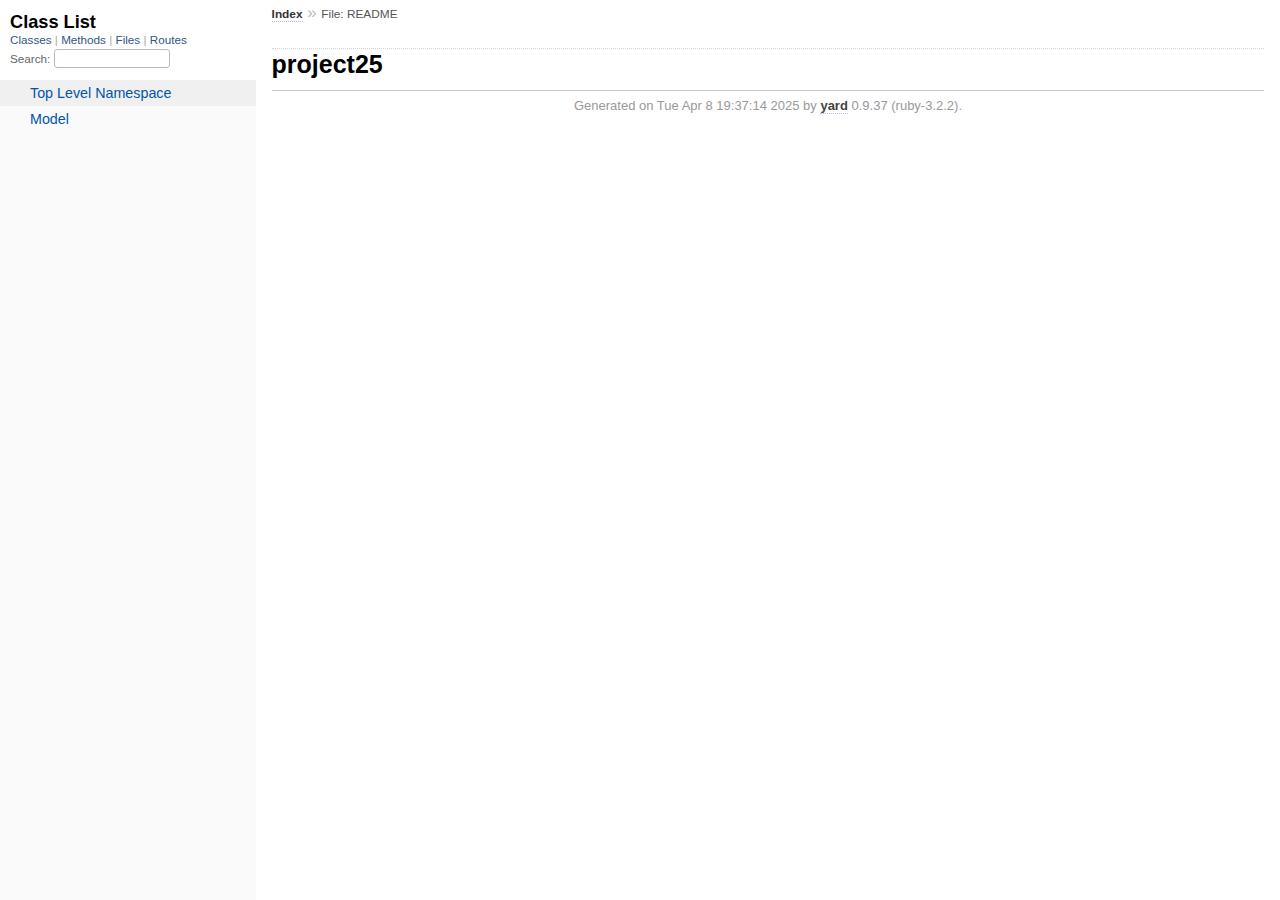
==== doc/index.html @ ca244c28 "1" ====
<!DOCTYPE html>
<html>
  <head>
    <meta charset="UTF-8">
<meta name="viewport" content="width=device-width, initial-scale=1.0">
<title>
  File: README
  
    &mdash; Documentation by YARD 0.9.37
  
</title>

  <link rel="stylesheet" href="css/style.css" type="text/css" />

  <link rel="stylesheet" href="css/common.css" type="text/css" />

<script type="text/javascript">
  pathId = "README";
  relpath = '';
</script>


  <script type="text/javascript" charset="utf-8" src="js/jquery.js"></script>

  <script type="text/javascript" charset="utf-8" src="js/app.js"></script>

  <script type="text/javascript" charset="utf-8" src="js/custom.js"></script>


  </head>
  <body>
    <div class="nav_wrap">
      <iframe id="nav" src="class_list.html?1"></iframe>
      <div id="resizer"></div>
    </div>

    <div id="main" tabindex="-1">
      <div id="header">
        <div id="menu">
  
    <a href="_index.html">Index</a> &raquo; 
    <span class="title">File: README</span>
  
</div>

        <div id="search">
  
    <a class="full_list_link" id="class_list_link"
        href="class_list.html">

        <svg width="24" height="24">
          <rect x="0" y="4" width="24" height="4" rx="1" ry="1"></rect>
          <rect x="0" y="12" width="24" height="4" rx="1" ry="1"></rect>
          <rect x="0" y="20" width="24" height="4" rx="1" ry="1"></rect>
        </svg>
    </a>
  
</div>
        <div class="clear"></div>
      </div>

      <div id="content"><div id='filecontents'>
<h1 id="label-project25">project25</h1>
</div></div>

      <div id="footer">
  Generated on Tue Apr  8 19:37:14 2025 by
  <a href="https://yardoc.org" title="Yay! A Ruby Documentation Tool" target="_parent">yard</a>
  0.9.37 (ruby-3.2.2).
</div>

    </div>
  </body>
</html>
---- doc/css/style.css ----
html {
  width: 100%;
  height: 100%;
}
body {
  font-family: "Lucida Sans", "Lucida Grande", Verdana, Arial, sans-serif;
  font-size: 13px;
  width: 100%;
  margin: 0;
  padding: 0;
  display: flex;
  display: -webkit-flex;
  display: -ms-flexbox;
}

#nav {
  position: relative;
  width: 100%;
  height: 100%;
  border: 0;
  border-right: 1px dotted #eee;
  overflow: auto;
}
.nav_wrap {
  margin: 0;
  padding: 0;
  width: 20%;
  height: 100%;
  position: relative;
  display: flex;
  display: -webkit-flex;
  display: -ms-flexbox;
  flex-shrink: 0;
  -webkit-flex-shrink: 0;
  -ms-flex: 1 0;
}
#resizer {
  position: absolute;
  right: -5px;
  top: 0;
  width: 10px;
  height: 100%;
  cursor: col-resize;
  z-index: 9999;
}
#main {
  flex: 5 1;
  -webkit-flex: 5 1;
  -ms-flex: 5 1;
  outline: none;
  position: relative;
  background: #fff;
  padding: 1.2em;
  padding-top: 0.2em;
  box-sizing: border-box;
}

@media (max-width: 920px) {
  .nav_wrap { width: 100%; top: 0; right: 0; overflow: visible; position: absolute; }
  #resizer { display: none; }
  #nav {
    z-index: 9999;
    background: #fff;
    display: none;
    position: absolute;
    top: 40px;
    right: 12px;
    width: 500px;
    max-width: 80%;
    height: 80%;
    overflow-y: scroll;
    border: 1px solid #999;
    border-collapse: collapse;
    box-shadow: -7px 5px 25px #aaa;
    border-radius: 2px;
  }
}

@media (min-width: 920px) {
  body { height: 100%; overflow: hidden; }
  #main { height: 100%; overflow: auto; }
  #search { display: none; }
}

@media (max-width: 320px) {
  body { height: 100%; overflow: hidden; overflow-wrap: break-word; }
  #main { height: 100%; overflow: auto; }
}

#main img { max-width: 100%; }
h1 { font-size: 25px; margin: 1em 0 0.5em; padding-top: 4px; border-top: 1px dotted #d5d5d5; }
h1.noborder { border-top: 0px; margin-top: 0; padding-top: 4px; }
h1.title { margin-bottom: 10px; }
h1.alphaindex { margin-top: 0; font-size: 22px; }
h2 {
  padding: 0;
  padding-bottom: 3px;
  border-bottom: 1px #aaa solid;
  font-size: 1.4em;
  margin: 1.8em 0 0.5em;
  position: relative;
}
h2 small { font-weight: normal; font-size: 0.7em; display: inline; position: absolute; right: 0; }
h2 small a {
  display: block;
  height: 20px;
  border: 1px solid #aaa;
  border-bottom: 0;
  border-top-left-radius: 5px;
  background: #f8f8f8;
  position: relative;
  padding: 2px 7px;
}
a { font-weight: 550; }
.clear { clear: both; }
.inline { display: inline; }
.inline p:first-child { display: inline; }
.docstring, .tags, #filecontents { font-size: 15px; line-height: 1.5145em; }
.docstring p > code, .docstring p > tt, .tags p > code, .tags p > tt {
  color: #c7254e; background: #f9f2f4; padding: 2px 4px; font-size: 1em;
  border-radius: 4px;
}
.docstring h1, .docstring h2, .docstring h3, .docstring h4 { padding: 0; border: 0; border-bottom: 1px dotted #bbb; }
.docstring h1 { font-size: 1.2em; }
.docstring h2 { font-size: 1.1em; }
.docstring h3, .docstring h4 { font-size: 1em; border-bottom: 0; padding-top: 10px; }
.summary_desc .object_link a, .docstring .object_link a {
  font-family: monospace; font-size: 1.05em;
  color: #05a; background: #EDF4FA; padding: 2px 4px; font-size: 1em;
  border-radius: 4px;
}
.rdoc-term { padding-right: 25px; font-weight: bold; }
.rdoc-list p { margin: 0; padding: 0; margin-bottom: 4px; }
.summary_desc pre.code .object_link a, .docstring pre.code .object_link a {
  padding: 0px; background: inherit; color: inherit; border-radius: inherit;
}

/* style for <table> */
#filecontents table, .docstring table { border-collapse: collapse; }
#filecontents table th, #filecontents table td,
.docstring table th, .docstring table td { border: 1px solid #ccc; padding: 8px; padding-right: 17px; }
#filecontents table tr:nth-child(odd),
.docstring table tr:nth-child(odd) { background: #eee; }
#filecontents table tr:nth-child(even),
.docstring table tr:nth-child(even) { background: #fff; }
#filecontents table th, .docstring table th { background: #fff; }

/* style for <ul> */
#filecontents li > p, .docstring li > p { margin: 0px; }
#filecontents ul, .docstring ul { padding-left: 20px; }
/* style for <dl> */
#filecontents dl, .docstring dl { border: 1px solid #ccc; }
#filecontents dt, .docstring dt { background: #ddd; font-weight: bold; padding: 3px 5px; }
#filecontents dd, .docstring dd { padding: 5px 0px; margin-left: 18px; }
#filecontents dd > p, .docstring dd > p { margin: 0px; }

.note {
  color: #222;
  margin: 20px 0;
  padding: 10px;
  border: 1px solid #eee;
  border-radius: 3px;
  display: block;
}
.docstring .note {
  border-left-color: #ccc;
  border-left-width: 5px;
}
.note.todo { background: #ffffc5; border-color: #ececaa; }
.note.returns_void { background: #efefef; }
.note.deprecated { background: #ffe5e5; border-color: #e9dada; }
.note.title.deprecated { background: #ffe5e5; border-color: #e9dada; }
.note.private { background: #ffffc5; border-color: #ececaa; }
.note.title { padding: 3px 6px; font-size: 0.9em; font-family: "Lucida Sans", "Lucida Grande", Verdana, Arial, sans-serif; display: inline; }
.summary_signature + .note.title { margin-left: 7px; }
h1 .note.title { font-size: 0.5em; font-weight: normal; padding: 3px 5px; position: relative; top: -3px; text-transform: capitalize; }
.note.title { background: #efefef; }
.note.title.constructor { color: #fff; background: #6a98d6; border-color: #6689d6; }
.note.title.writeonly { color: #fff; background: #45a638; border-color: #2da31d; }
.note.title.readonly { color: #fff; background: #6a98d6; border-color: #6689d6; }
.note.title.private { background: #d5d5d5; border-color: #c5c5c5; }
.note.title.not_defined_here { background: transparent; border: none; font-style: italic; }
.discussion .note { margin-top: 6px; }
.discussion .note:first-child { margin-top: 0; }

h3.inherited {
  font-style: italic;
  font-family: "Lucida Sans", "Lucida Grande", Verdana, Arial, sans-serif;
  font-weight: normal;
  padding: 0;
  margin: 0;
  margin-top: 12px;
  margin-bottom: 3px;
  font-size: 13px;
}
p.inherited {
  padding: 0;
  margin: 0;
  margin-left: 25px;
}

.box_info dl {
  margin: 0;
  border: 0;
  width: 100%;
  font-size: 1em;
  display: flex;
  display: -webkit-flex;
  display: -ms-flexbox;
}
.box_info dl dt {
  flex-shrink: 0;
  -webkit-flex-shrink: 1;
  -ms-flex-shrink: 1;
  width: 100px;
  text-align: right;
  font-weight: bold;
  border: 1px solid #aaa;
  border-width: 1px 0px 0px 1px;
  padding: 6px 0;
  padding-right: 10px;
}
.box_info dl dd {
  flex-grow: 1;
  -webkit-flex-grow: 1;
  -ms-flex: 1;
  max-width: 420px;
  padding: 6px 0;
  padding-right: 20px;
  border: 1px solid #aaa;
  border-width: 1px 1px 0 0;
  overflow: hidden;
  position: relative;
}
.box_info dl:last-child > * {
  border-bottom: 1px solid #aaa;
}
.box_info dl:nth-child(odd) > * { background: #eee; }
.box_info dl:nth-child(even) > * { background: #fff; }
.box_info dl > * { margin: 0; }

ul.toplevel { list-style: none; padding-left: 0; font-size: 1.1em; }
.index_inline_list { padding-left: 0; font-size: 1.1em; }

.index_inline_list li {
  list-style: none;
  display: inline-block;
  padding: 0 12px;
  line-height: 30px;
  margin-bottom: 5px;
}

dl.constants { margin-left: 10px; }
dl.constants dt { font-weight: bold; font-size: 1.1em; margin-bottom: 5px; }
dl.constants.compact dt { display: inline-block; font-weight: normal }
dl.constants dd { width: 75%; white-space: pre; font-family: monospace; margin-bottom: 18px; }
dl.constants .docstring .note:first-child { margin-top: 5px; }

.summary_desc {
  margin-left: 32px;
  display: block;
  font-family: sans-serif;
  font-size: 1.1em;
  margin-top: 8px;
  line-height: 1.5145em;
  margin-bottom: 0.8em;
}
.summary_desc tt { font-size: 0.9em; }
dl.constants .note { padding: 2px 6px; padding-right: 12px; margin-top: 6px; }
dl.constants .docstring { margin-left: 32px; font-size: 0.9em; font-weight: normal; }
dl.constants .tags { padding-left: 32px; font-size: 0.9em; line-height: 0.8em; }
dl.constants .discussion *:first-child { margin-top: 0; }
dl.constants .discussion *:last-child { margin-bottom: 0; }

.method_details { border-top: 1px dotted #ccc; margin-top: 25px; padding-top: 0; }
.method_details.first { border: 0; margin-top: 5px; }
.method_details.first h3.signature { margin-top: 1em; }
p.signature, h3.signature {
  font-size: 1.1em; font-weight: normal; font-family: Monaco, Consolas, Courier, monospace;
  padding: 6px 10px; margin-top: 1em;
  background: #E8F4FF; border: 1px solid #d8d8e5; border-radius: 5px;
}
p.signature tt,
h3.signature tt { font-family: Monaco, Consolas, Courier, monospace; }
p.signature .overload,
h3.signature .overload { display: block; }
p.signature .extras,
h3.signature .extras { font-weight: normal; font-family: sans-serif; color: #444; font-size: 1em; }
p.signature .not_defined_here,
h3.signature .not_defined_here,
p.signature .aliases,
h3.signature .aliases { display: block; font-weight: normal; font-size: 0.9em; font-family: sans-serif; margin-top: 0px; color: #555; }
p.signature .aliases .names,
h3.signature .aliases .names { font-family: Monaco, Consolas, Courier, monospace; font-weight: bold; color: #000; font-size: 1.2em; }

.tags .tag_title { font-size: 1.05em; margin-bottom: 0; font-weight: bold; }
.tags .tag_title tt { color: initial; padding: initial; background: initial; }
.tags ul { margin-top: 5px; padding-left: 30px; list-style: square; }
.tags ul li { margin-bottom: 3px; }
.tags ul .name { font-family: monospace; font-weight: bold; }
.tags ul .note { padding: 3px 6px; }
.tags { margin-bottom: 12px; }

.tags .examples .tag_title { margin-bottom: 10px; font-weight: bold; }
.tags .examples .inline p { padding: 0; margin: 0; font-weight: bold; font-size: 1em; }
.tags .examples .inline p:before { content: "▸"; font-size: 1em; margin-right: 5px; }

.tags .overload .overload_item { list-style: none; margin-bottom: 25px; }
.tags .overload .overload_item .signature {
  padding: 2px 8px;
  background: #F1F8FF; border: 1px solid #d8d8e5; border-radius: 3px;
}
.tags .overload .signature { margin-left: -15px; font-family: monospace; display: block; font-size: 1.1em; }
.tags .overload .docstring { margin-top: 15px; }

.defines { display: none; }

#method_missing_details .notice.this { position: relative; top: -8px; color: #888; padding: 0; margin: 0; }

.showSource { font-size: 0.9em; }
.showSource a, .showSource a:visited { text-decoration: none; color: #666; }

#content a, #content a:visited { text-decoration: none; color: #05a; }
#content a:hover { background: #ffffa5; }

ul.summary {
  list-style: none;
  font-family: monospace;
  font-size: 1em;
  line-height: 1.5em;
  padding-left: 0px;
}
ul.summary a, ul.summary a:visited {
  text-decoration: none; font-size: 1.1em;
}
ul.summary li { margin-bottom: 5px; }
.summary_signature { padding: 4px 8px; background: #f8f8f8; border: 1px solid #f0f0f0; border-radius: 5px; }
.summary_signature:hover { background: #CFEBFF; border-color: #A4CCDA; cursor: pointer; }
.summary_signature.deprecated { background: #ffe5e5; border-color: #e9dada; }
ul.summary.compact li { display: inline-block; margin: 0px 5px 0px 0px; line-height: 2.6em;}
ul.summary.compact .summary_signature { padding: 5px 7px; padding-right: 4px; }
#content .summary_signature:hover a,
#content .summary_signature:hover a:visited {
  background: transparent;
  color: #049;
}

p.inherited a { font-family: monospace; font-size: 0.9em; }
p.inherited { word-spacing: 5px; font-size: 1.2em; }

p.children { font-size: 1.2em; }
p.children a { font-size: 0.9em; }
p.children strong { font-size: 0.8em; }
p.children strong.modules { padding-left: 5px; }

ul.fullTree { display: none; padding-left: 0; list-style: none; margin-left: 0; margin-bottom: 10px; }
ul.fullTree ul { margin-left: 0; padding-left: 0; list-style: none; }
ul.fullTree li { text-align: center; padding-top: 18px; padding-bottom: 12px; background: url([data-uri]) no-repeat top center; }
ul.fullTree li:first-child { padding-top: 0; background: transparent; }
ul.fullTree li:last-child { padding-bottom: 0; }
.showAll ul.fullTree { display: block; }
.showAll .inheritName { display: none; }

#search { position: absolute; right: 12px; top: 0px; z-index: 9000; }
#search a {
  display: block; float: left;
  padding: 4px 8px; text-decoration: none; color: #05a; fill: #05a;
  border: 1px solid #d8d8e5;
  border-bottom-left-radius: 3px; border-bottom-right-radius: 3px;
  background: #F1F8FF;
  box-shadow: -1px 1px 3px #ddd;
}
#search a:hover { background: #f5faff; color: #06b; fill: #06b; }
#search a.active {
  background: #568; padding-bottom: 20px; color: #fff; fill: #fff;
  border: 1px solid #457;
  border-top-left-radius: 5px; border-top-right-radius: 5px;
}
#search a.inactive { color: #999; fill: #999; }
.inheritanceTree, .toggleDefines {
  float: right;
  border-left: 1px solid #aaa;
  position: absolute; top: 0; right: 0;
  height: 100%;
  background: #f6f6f6;
  padding: 5px;
  min-width: 55px;
  text-align: center;
}

#menu { font-size: 1.3em; color: #bbb; }
#menu .title, #menu a { font-size: 0.7em; }
#menu .title a { font-size: 1em; }
#menu .title { color: #555; }
#menu a, #menu a:visited { color: #333; text-decoration: none; border-bottom: 1px dotted #bbd; }
#menu a:hover { color: #05a; }

#footer { margin-top: 15px; border-top: 1px solid #ccc; text-align: center; padding: 7px 0; color: #999; }
#footer a, #footer a:visited { color: #444; text-decoration: none; border-bottom: 1px dotted #bbd; }
#footer a:hover { color: #05a; }

#listing ul.alpha { font-size: 1.1em; }
#listing ul.alpha { margin: 0; padding: 0; padding-bottom: 10px; list-style: none; }
#listing ul.alpha li.letter { font-size: 1.4em; padding-bottom: 10px; }
#listing ul.alpha ul { margin: 0; padding-left: 15px; }
#listing ul small { color: #666; font-size: 0.7em; }

li.r1 { background: #f0f0f0; }
li.r2 { background: #fafafa; }

#content ul.summary li.deprecated .summary_signature a,
#content ul.summary li.deprecated .summary_signature a:visited { text-decoration: line-through; font-style: italic; }

#toc {
  position: relative;
  float: right;
  overflow-x: auto;
  right: -3px;
  margin-left: 20px;
  margin-bottom: 20px;
  padding: 20px; padding-right: 30px;
  max-width: 300px;
  z-index: 5000;
  background: #fefefe;
  border: 1px solid #ddd;
  box-shadow: -2px 2px 6px #bbb;
}
#toc .title { margin: 0; }
#toc ol { padding-left: 1.8em; }
#toc li { font-size: 1.1em; line-height: 1.7em; }
#toc > ol > li { font-size: 1.1em; font-weight: bold; }
#toc ol > li > ol { font-size: 0.9em; }
#toc ol ol > li > ol { padding-left: 2.3em; }
#toc ol + li { margin-top: 0.3em; }
#toc.hidden { padding: 10px; background: #fefefe; box-shadow: none; }
#toc.hidden:hover { background: #fafafa; }
#filecontents h1 + #toc.nofloat { margin-top: 0; }
@media (max-width: 560px) {
  #toc {
    margin-left: 0;
    margin-top: 16px;
    float: none;
    max-width: none;
  }
}

/* syntax highlighting */
.source_code { display: none; padding: 3px 8px; border-left: 8px solid #ddd; margin-top: 5px; }
#filecontents pre.code, .docstring pre.code, .source_code pre { font-family: monospace; }
#filecontents pre.code, .docstring pre.code { display: block; }
.source_code .lines { padding-right: 12px; color: #555; text-align: right; }
#filecontents pre.code, .docstring pre.code,
.tags pre.example {
  padding: 9px 14px;
  margin-top: 4px;
  border: 1px solid #e1e1e8;
  background: #f7f7f9;
  border-radius: 4px;
  font-size: 1em;
  overflow-x: auto;
  line-height: 1.2em;
}
pre.code { color: #000; tab-size: 2; }
pre.code .info.file { color: #555; }
pre.code .val { color: #036A07; }
pre.code .tstring_content,
pre.code .heredoc_beg, pre.code .heredoc_end,
pre.code .qwords_beg, pre.code .qwords_end, pre.code .qwords_sep,
pre.code .words_beg, pre.code .words_end, pre.code .words_sep,
pre.code .qsymbols_beg, pre.code .qsymbols_end, pre.code .qsymbols_sep,
pre.code .symbols_beg, pre.code .symbols_end, pre.code .symbols_sep,
pre.code .tstring, pre.code .dstring { color: #036A07; }
pre.code .fid, pre.code .rubyid_new, pre.code .rubyid_to_s,
pre.code .rubyid_to_sym, pre.code .rubyid_to_f,
pre.code .dot + pre.code .id,
pre.code .rubyid_to_i pre.code .rubyid_each { color: #0085FF; }
pre.code .comment { color: #0066FF; }
pre.code .const, pre.code .constant { color: #585CF6; }
pre.code .label,
pre.code .symbol { color: #C5060B; }
pre.code .kw,
pre.code .rubyid_require,
pre.code .rubyid_extend,
pre.code .rubyid_include { color: #0000FF; }
pre.code .ivar { color: #318495; }
pre.code .gvar,
pre.code .rubyid_backref,
pre.code .rubyid_nth_ref { color: #6D79DE; }
pre.code .regexp, .dregexp { color: #036A07; }
pre.code a { border-bottom: 1px dotted #bbf; }
/* inline code */
*:not(pre) > code {
	padding: 1px 3px 1px 3px;
	border: 1px solid #E1E1E8;
	background: #F7F7F9;
	border-radius: 4px;
}

/* Color fix for links */
#content .summary_desc pre.code .id > .object_link a, /* identifier */
#content .docstring pre.code .id > .object_link a { color: #0085FF; }
#content .summary_desc pre.code .const > .object_link a, /* constant */
#content .docstring pre.code .const > .object_link a { color: #585CF6; }
---- doc/css/common.css ----
/* Override this file with custom rules */
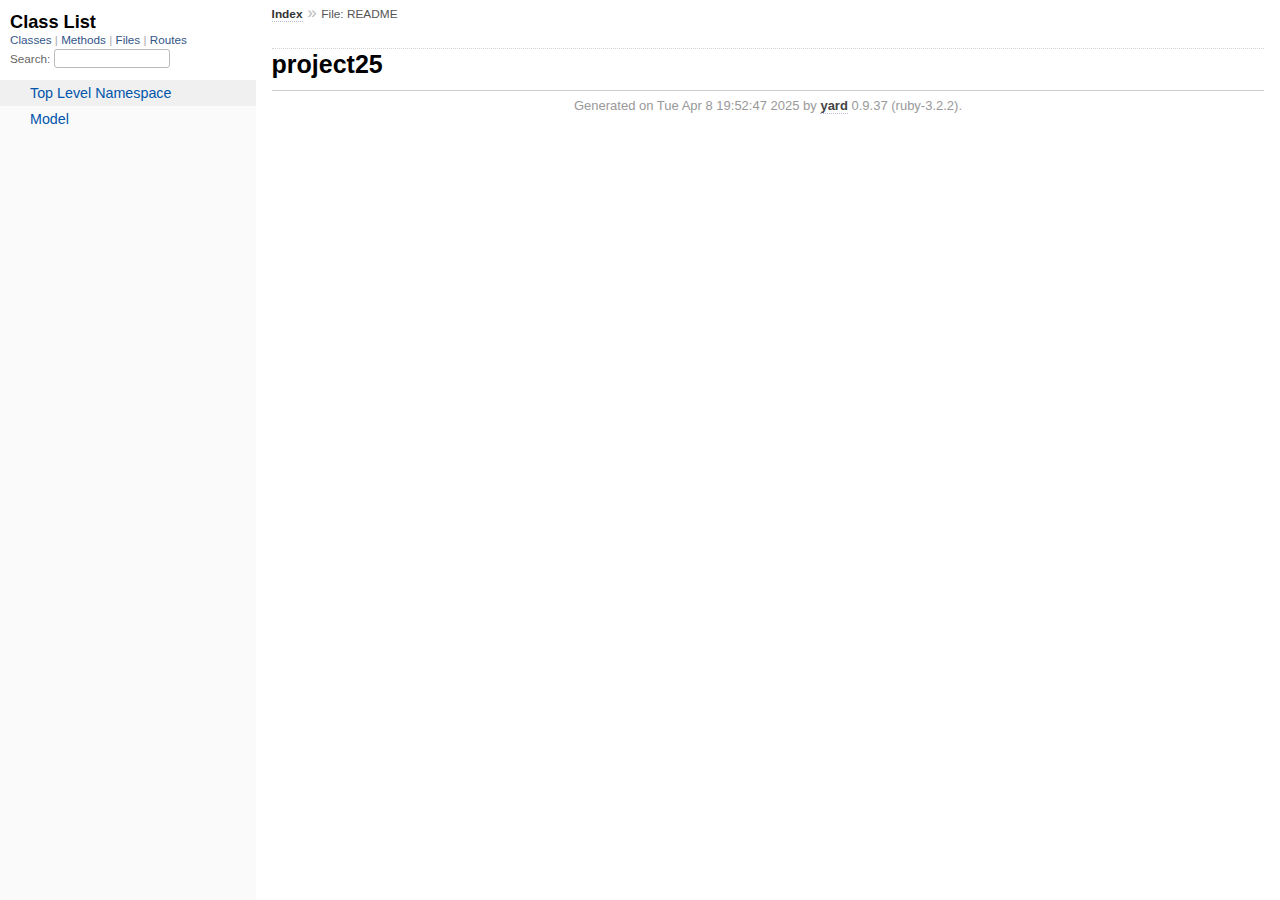
==== commit 0f88620f: "Påskinlämning" ====
--- a/doc/index.html
+++ b/doc/index.html
@@ -64,7 +64,7 @@
 </div></div>
 
       <div id="footer">
-  Generated on Tue Apr  8 19:37:14 2025 by
+  Generated on Tue Apr  8 19:52:47 2025 by
   <a href="https://yardoc.org" title="Yay! A Ruby Documentation Tool" target="_parent">yard</a>
   0.9.37 (ruby-3.2.2).
 </div>
